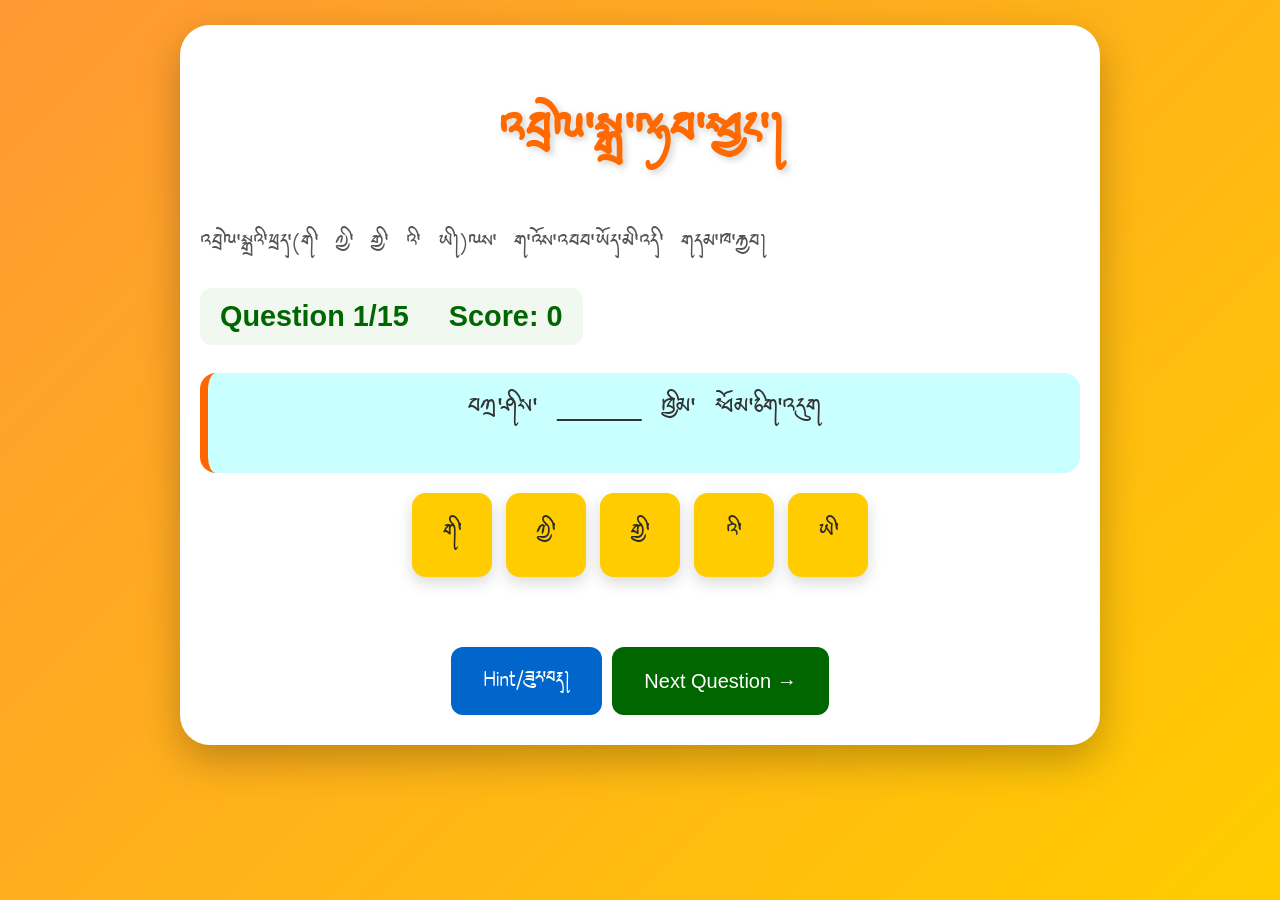
==== index.html @ 627fb616 "Add files via upload" ====
<!DOCTYPE html>
<html lang="dz">
<head>
  <meta charset="UTF-8">
  <meta name="viewport" content="width=device-width, initial-scale=1.0">
  <title>འབྲེལ་སྒྲ་ལྷབ་སྦྱང་།</title>
  <link rel="stylesheet" href="style.css">
</head>
<body>
  <div class="container">
    <h1>འབྲེལ་སྒྲ་ལྷབ་སྦྱང་།</h1>
    <p class="subtitle">འབྲེལ་སྒྲའི་ཕྲད་(གི་ ཀྱི་ གྱི་ འི་ ཡི།)ལས་ ག་འོས་འབབ་ཡོད་མི་འདི་ གདམ་ཁ་རྐྱབ།</p>

    <div class="score-board">
      Question <span id="qnum">1</span>/15 &nbsp;&nbsp;&nbsp; 
      Score: <span id="score">0</span>
      <div class="progress">
        <div id="progress-bar"></div>
      </div>
    </div>

    <div class="question-area">
      <div class="sentence" id="sent1"></div>
    </div>

    <div class="options" id="options"></div>

    <div class="feedback" id="feedback"></div>

    <div class="buttons">
      <button class="hint-btn" id="hintBtn">Hint/ཟུར་བརྡ།</button>
      <button class="next-btn" id="nextBtn">Next Question →</button>
    </div>

    <div id="rule" class="rule-box">
      <strong>རྩ་དོན། (Rules)</strong><br><br>
      • རྗེས་འཇུག་ ག་ ང་ འ་ དང་ མཐའ་མེད་ཀྱི་ཤུལ་ལུ་ → <strong>གི་</strong><br>
      • རྗེས་འཇུག་ ད་ བ་ ས་ གི་ཤུལ་ལུ་ → <strong>ཀྱི་</strong><br>
      • རྗེས་འཇུག་ ན་ མ་ ར་ ལ་ གི་ཤུལ་ལུ་ → <strong>གྱི་</strong><br>
      • རྗེས་འཇུག་ འ་ དང་མཐའ་མེད་ཀྱི་ཤུལ་ལུ་ → <strong>འི་</strong> དེ་ལས་ ཚིགས་བཅད་ཀྱི་སྐབས་ <strong>ཡི་</strong>འཐོབ།
    </div>
  </div>

  <script src="script.js"></script>
</body>
</html>
---- style.css ----
@font-face {
    font-family: "joyig";
    src: url("fonts/joyig.ttf") format("truetype");
    font-weight: normal;
    font-style: normal;
}

* {
    box-sizing: border-box;
}

body {
    font-family: Arial, Helvetica, sans-serif;
    background: linear-gradient(135deg, #FF9933, #FFCC00);
    margin: 0;
    padding: 25px;
    min-height: 100vh;
    color: #333;
}

.container {
    max-width: 920px;
    margin: 0 auto;
    background: white;
    border-radius: 30px;
    padding: 30px 20px;
    box-shadow: 0 15px 40px rgba(0, 0, 0, 0.25);
}

/* Heading */
h1 {
    font-family: "joyig", "Jomolhari", "Noto Serif Tibetan", sans-serif;
    color: #ff6a00;
    font-size: 3.2em;
    margin-bottom: 10px;
    text-align: center;
    text-shadow: 
        3px 3px 6px rgba(204, 202, 202, 0.855),
        -2px -2px 4px rgba(255, 255, 255, 0.6);
}

/* Subtitle ticker */
.subtitle-container {
    overflow: hidden;
    width: 100%;
    background: #fff9e6;
    padding: 8px;
    border-radius: 12px;
    margin-bottom: 25px;
}

.subtitle {
    font-family: "joyig", Arial, sans-serif;
    font-size: 1.4em;
    color: #555;
    white-space: nowrap;
    display: inline-block;
    animation: slideAcross 12s linear infinite;
}

@keyframes slideAcross {
    0%   { transform: translateX(100%); }
    100% { transform: translateX(-100%); }
}

/* Score board */
.score-board {
    font-size: 1.8em;
    font-weight: bold;
    color: #006600;
    background: #f0f8f0;
    padding: 12px 20px;
    border-radius: 12px;
    display: inline-block;
    margin-bottom: 10px;
}

/* Question area */
.question-area {
    margin: 10px 0;
    text-align: center;
}

.sentence {
    font-family: "joyig", "Jomolhari", "Noto Serif Tibetan", sans-serif;
    background: #c9ffff;
    padding: 20px;
    margin: 18px 0;
    border-radius: 16px;
    font-size: 1.6em;
    line-height: 1.4;
    border-left: 8px solid #FF6600;
    min-height: 100px;
}

/* Options */
.options {
    margin: 20px 0;
    display: flex;
    flex-wrap: wrap;
    gap: 14px;
    justify-content: center;
}
.option-correct {
  background: #4CAF50 !important; /* green */
  color: white !important;
}

.option-wrong {
  background: #E53935 !important; /* red */
  color: white !important;
}


.options button {
    flex: 1 1 calc(50% - 20px); /* two per row on medium screens */
    max-width: 80px;
    font-family: "joyig", "Jomolhari", "Noto Serif Tibetan", sans-serif;
    font-size: 1.5em;
    padding: 18px 20px;
    border: none;
    border-radius: 14px;
    background: #FFCC00;
    color: #2b2b2b;
    cursor: pointer;
    transition: all 0.2s;
    min-width: 50px;
    box-shadow: 0 6px 15px rgba(0, 0, 0, 0.15);
}

.options button:hover {
    background: #FFAA00;
    transform: scale(1.05);
}

/* Feedback */
.feedback {
    font-size: 1.5em;
    min-height: 10px;
    margin: 10px 0;
    padding: 10px;
    border-radius: 10px;
    text-align: center;
}

.correct { 
    font-family: "joyig", "Jomolhari", "Noto Serif Tibetan", sans-serif;
    color: #054c05; 
    background: #e6f7e6; 
}

.wrong { 
    font-family: "joyig", "Jomolhari", "Noto Serif Tibetan", sans-serif;
    color: #CC0000; 
    background: #ffe6e6; 
}

/* Buttons */
.buttons {
    margin-top: 30px;
    display: flex;
    gap: 10px;
    justify-content: center;
    flex-wrap: wrap;
}

.hint-btn, .next-btn {
    padding: 14px 32px;
    font-size: 1.25em;
    border: none;
    border-radius: 12px;
    cursor: pointer;
}

.hint-btn {
    font-family: "joyig", "Jomolhari", "Noto Serif Tibetan", sans-serif;
    background: #0066CC;
    color: white;
}

.next-btn {
    background: #006600;
    color: white;
}

/* Rule box */
.rule-box {
    font-family: "joyig", "Jomolhari", "Noto Serif Tibetan", sans-serif;
    margin-top: 40px;
    padding: 25px;
    background: #fff9e6;
    border-radius: 16px;
    border: 2px solid #FFCC00;
    font-size: 0.67em;
    line-height: 2;
    display: none;
}

/* Mobile improvements */
@media (max-width: 600px) {
    body { padding: 10px; }
    .container { padding: 15px; border-radius: 20px; }
    h1 { font-size: 2em; }
    .subtitle { font-size: 1.1em; }
    .score-board { font-size: 1.1em; padding: 8px 12px; }
    .sentence { font-size: 1.3em; padding: 15px; }
    .options button { 
        flex: 1 1 100%;   /* full width per row on mobile */
        font-size: 1.2em; 
        padding: 12px 18px; 
        max-width: none;
    }
    .feedback { font-size: 1.4em; padding: 12px; }
    .hint-btn, .next-btn { font-size: 1em; padding: 10px 20px; }
}
/* Question area feedback colors */
.question-correct {
  background: #e6f7e6 !important;   /* light green */
  border-left: 8px solid #2e7d32 !important;
  color: #054c05 !important;
}

.question-wrong {
  background: #ffe6e6 !important;   /* light red */
  border-left: 8px solid #c62828 !important;
  color: #CC0000 !important;
}
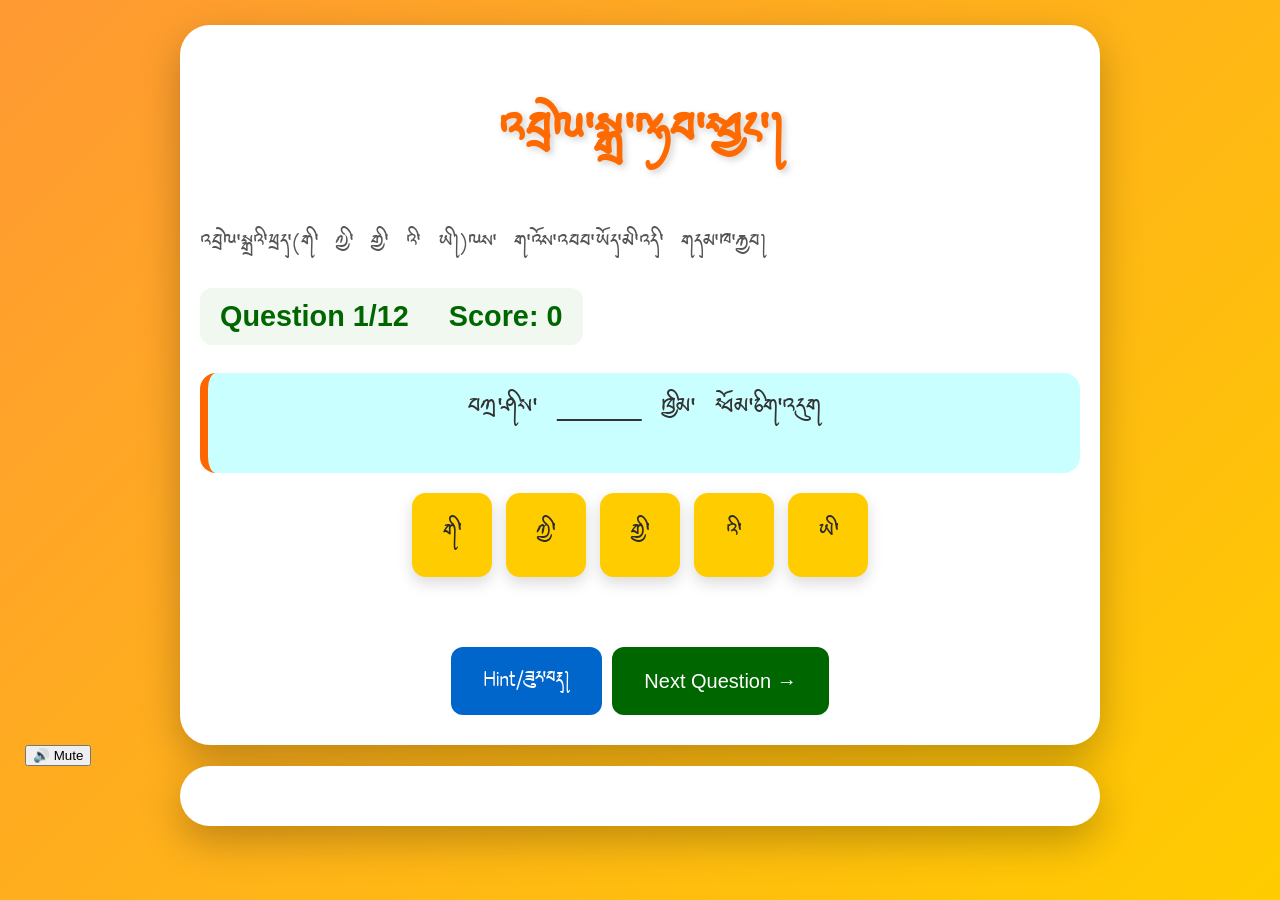
==== commit 4620b7dc: "Update index.html" ====
--- a/index.html
+++ b/index.html
@@ -12,11 +12,9 @@
     <p class="subtitle">འབྲེལ་སྒྲའི་ཕྲད་(གི་ ཀྱི་ གྱི་ འི་ ཡི།)ལས་ ག་འོས་འབབ་ཡོད་མི་འདི་ གདམ་ཁ་རྐྱབ།</p>
 
     <div class="score-board">
-      Question <span id="qnum">1</span>/15 &nbsp;&nbsp;&nbsp; 
+      Question <span id="qnum">1</span>/12 &nbsp;&nbsp;&nbsp; 
       Score: <span id="score">0</span>
-      <div class="progress">
-        <div id="progress-bar"></div>
-      </div>
+      <div class="progress"><div id="progress-bar"></div></div>
     </div>
 
     <div class="question-area">
@@ -33,13 +31,23 @@
     </div>
 
     <div id="rule" class="rule-box">
-      <strong>རྩ་དོན། (Rules)</strong><br><br>
+      <strong>རྗེས་འཇུག་དང་འཁྲིལ་བའི་ འབྲེལ་སྒྲའི་ཕྲད་ཀྱི་འཐོབ་ལམ། (Rules)</strong><br><br>
       • རྗེས་འཇུག་ ག་ ང་ འ་ དང་ མཐའ་མེད་ཀྱི་ཤུལ་ལུ་ → <strong>གི་</strong><br>
       • རྗེས་འཇུག་ ད་ བ་ ས་ གི་ཤུལ་ལུ་ → <strong>ཀྱི་</strong><br>
       • རྗེས་འཇུག་ ན་ མ་ ར་ ལ་ གི་ཤུལ་ལུ་ → <strong>གྱི་</strong><br>
       • རྗེས་འཇུག་ འ་ དང་མཐའ་མེད་ཀྱི་ཤུལ་ལུ་ → <strong>འི་</strong> དེ་ལས་ ཚིགས་བཅད་ཀྱི་སྐབས་ <strong>ཡི་</strong>འཐོབ།
     </div>
   </div>
+ <audio id="bgMusic" src="audio/background.mp3" autoplay loop></audio>
+
+<div class="music-control">
+  <button id="musicToggle">🔊 Mute</button>
+</div>
+
+<div class="container">
+  <!-- your quiz content here -->
+</div>
+
 
   <script src="script.js"></script>
 </body>
